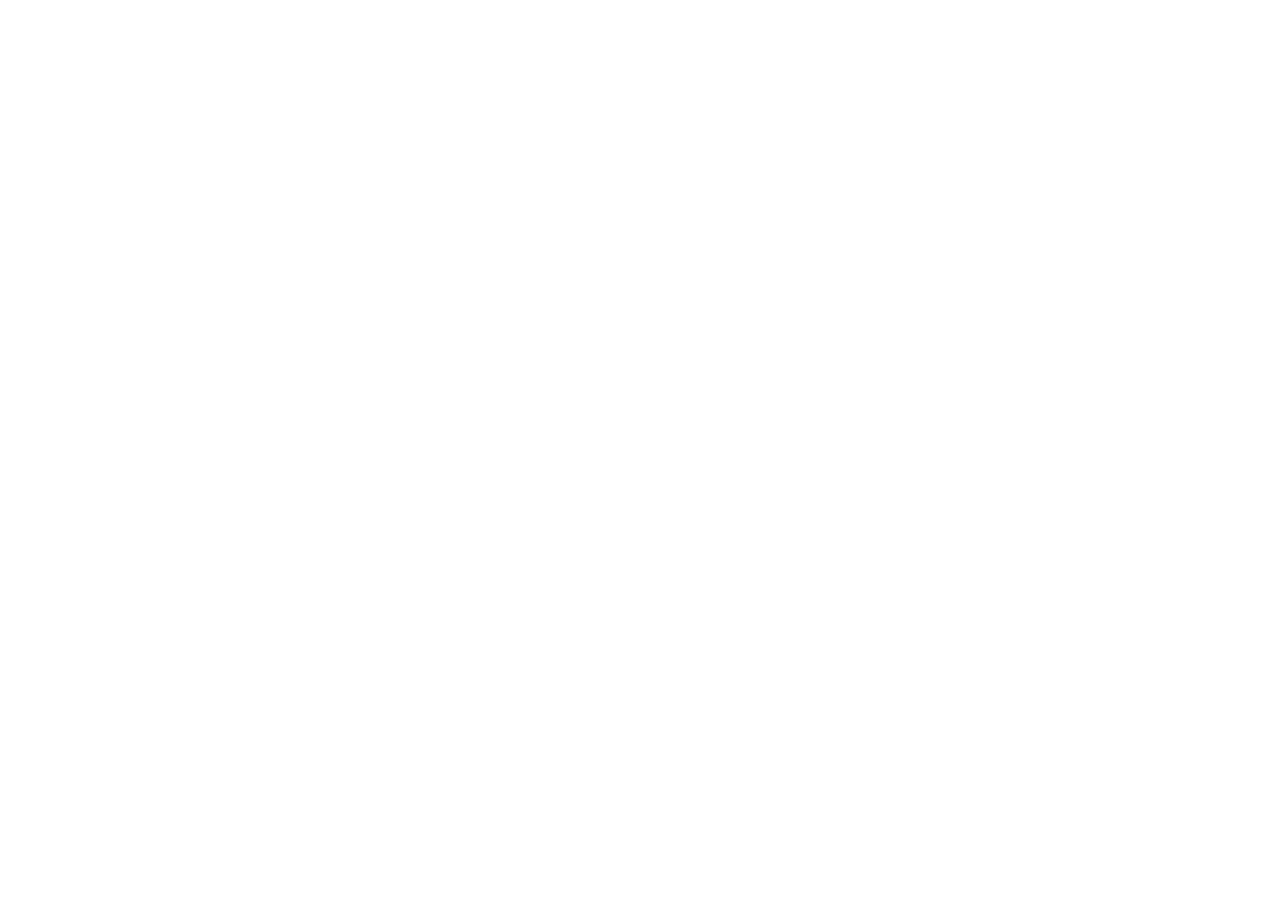
==== index.html @ 6079ed89 "create files & opening html" ====
<!DOCTYPE html>
<html lang="en">
  <head>
    <meta charset="UTF-8" />
    <meta name="viewport" content="width=device-width, initial-scale=1.0" />
    <meta http-equiv="X-UA-Compatible" content="ie=edge" />
    <title>Code Quiz</title>
    <link rel="stylesheet" href="style.css" />
    <script src="script.js"></script>
</head>
</body>

</body>
</html>
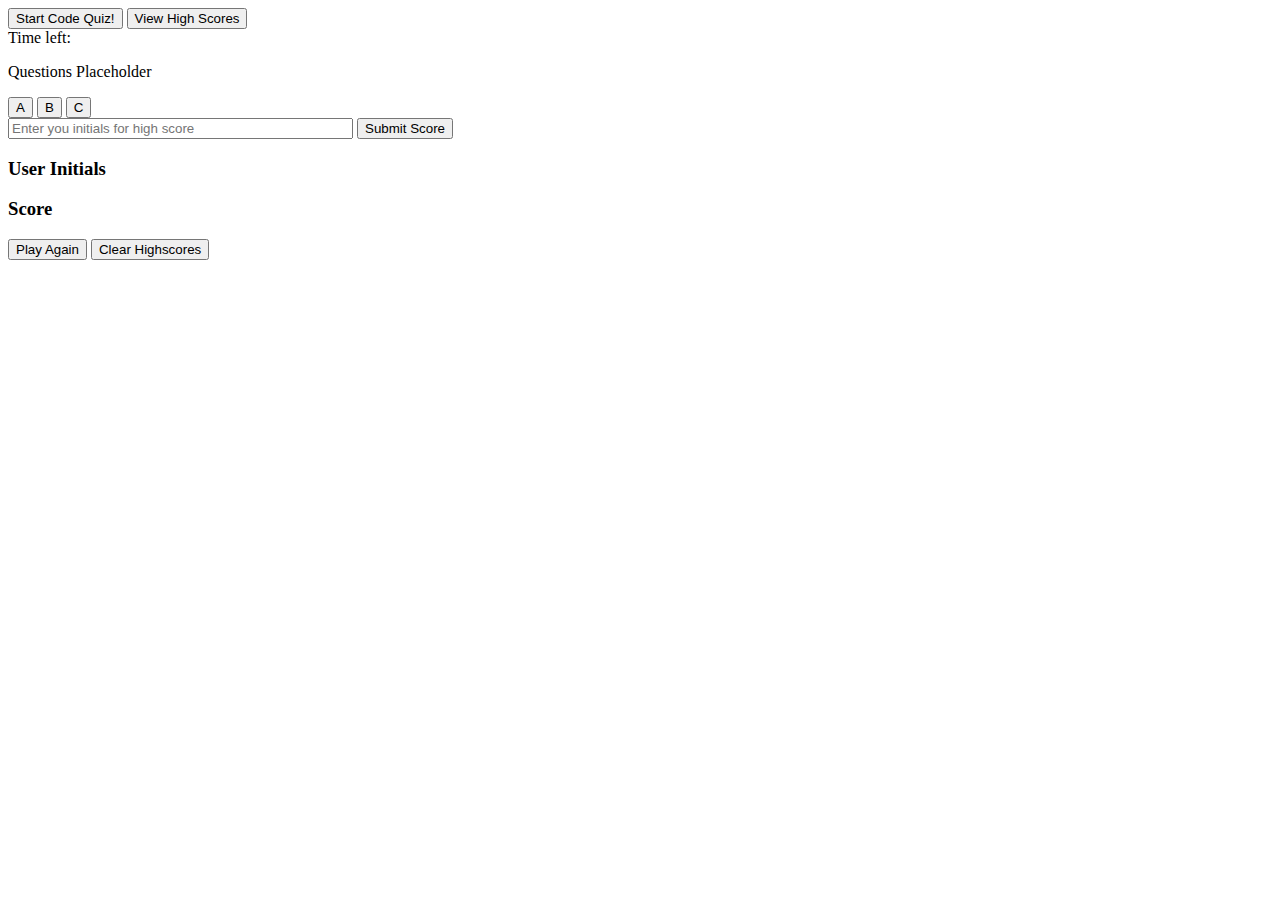
==== commit 3cc3bfc2: "create index" ====
--- a/index.html
+++ b/index.html
@@ -1,14 +1,53 @@
 <!DOCTYPE html>
 <html lang="en">
-  <head>
-    <meta charset="UTF-8" />
-    <meta name="viewport" content="width=device-width, initial-scale=1.0" />
-    <meta http-equiv="X-UA-Compatible" content="ie=edge" />
-    <title>Code Quiz</title>
-    <link rel="stylesheet" href="style.css" />
+
+<head>
+    <meta charset="UTF-8">
+    <meta name="viewport" content="width=device-width, initial-scale=1.0">
+    <title>Code Quiz Challenge</title>
+    <link rel="stylesheet" type="text/css" href="style.css">
+</head>
+
+<body>
+    <div class="container">
+
+        <div id="startpage">
+            <button id="startbtn">Start Code Quiz!</button>
+            <button id="startPageHighscore" onclick="showHighscore()">View High Scores</button>
+        </div>
+
+        <div id="quiz">
+            <div id="timer">Time left: </div>
+            <div id="questions">
+                <p>Questions Placeholder</p>
+            </div>
+            <button id="a" onclick="checkAnswer('a')">A</button>
+            <button id="b" onclick="checkAnswer('b')">B</button>
+            <button id="c" onclick="checkAnswer('c')">C</button>
+            <div id="result"></div>
+        </div>
+        <div id="gameover">
+
+            <div id="finalScore"></div>
+            <input type="text" size="40" placeholder="Enter you initials for high score" name="intials" id="initials" />
+            <button id="submitScore">Submit Score</button>
+        </div>
+        <div id=highscoreContainer>
+            <div id="high-scorePage">
+                <div id="highscore-header">
+                    <h3>User Initials</h3>
+                    <h3>Score</h3>
+                </div>
+                <div id="highscore-initials"></div>
+                <div id="highscore-score"></div>
+            </div>
+            <div id="endGameBtns">
+                <button id="playAgain" onclick="replayQuiz()">Play Again</button>
+                <button id="clearHighscore" onclick="clearScore()">Clear Highscores</button>
+            </div>
+        </div>
+    </div>
     <script src="script.js"></script>
-</head>
 </body>
 
-</body>
 </html>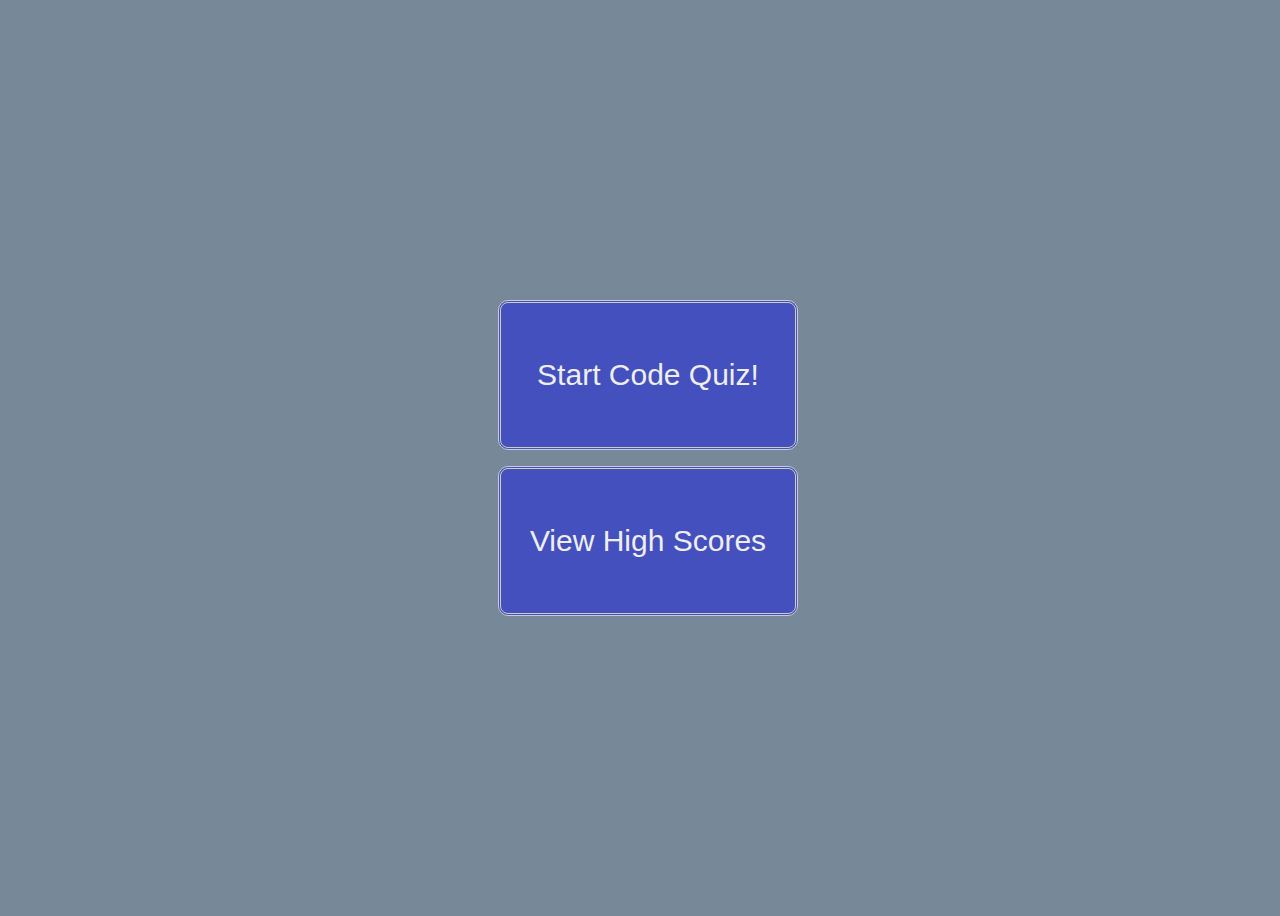
==== commit b2da1929: "last detailing" ====
--- a/index.html
+++ b/index.html
@@ -4,22 +4,21 @@
 <head>
     <meta charset="UTF-8">
     <meta name="viewport" content="width=device-width, initial-scale=1.0">
-    <title>Code Quiz Challenge</title>
-    <link rel="stylesheet" type="text/css" href="style.css">
+    <title>Code-Quiz</title>
+    <link rel="stylesheet" type="text/css" href="./assets/style.css">
 </head>
 
 <body>
     <div class="container">
-
         <div id="startpage">
             <button id="startbtn">Start Code Quiz!</button>
             <button id="startPageHighscore" onclick="showHighscore()">View High Scores</button>
         </div>
 
         <div id="quiz">
-            <div id="timer">Time left: </div>
+            <div id="timer">Time Remaining: </div>
             <div id="questions">
-                <p>Questions Placeholder</p>
+                <p>Questions</p>
             </div>
             <button id="a" onclick="checkAnswer('a')">A</button>
             <button id="b" onclick="checkAnswer('b')">B</button>
@@ -47,7 +46,7 @@
             </div>
         </div>
     </div>
-    <script src="script.js"></script>
+    <script src="./assets/script.js"></script>
 </body>
 
 </html>--- a/assets/style.css
+++ b/assets/style.css
@@ -0,0 +1,149 @@
+  
+:root{
+    background-color: lightslategray;
+    }
+    
+    li{
+        padding-bottom: 3px;
+        color: white;
+        text-shadow: 1.5px 1px 3px black;
+        list-style-type: none;
+    }
+    
+    p{
+        color: whitesmoke;
+        text-shadow: .5px .5px skyblue;
+        text-align: center;
+        font-size: 50px;
+        font-family: Arial, Helvetica, sans-serif;
+    
+    }
+
+    input{
+        text-align: center;
+    }
+    
+    .container {
+        width: 100vw;
+        height: 100vh;
+        display: flex;
+        justify-content: center;
+        align-items: center;
+        max-width: 80rem;
+        margin: 0 auto;
+      }
+    
+      button {
+        display: inline-block;
+        font-family: Arial, Helvetica, sans-serif;
+        background-color: #4450bd;
+        border-radius: 10px;
+        border: 3px double #cccccc;
+        color: #eeeeee;
+        text-align: center;
+        font-size: 30px;
+        padding: 20px;
+        width: 300px;
+        height:150px
+      }
+    
+      button:hover{
+          box-shadow: 4px 3px 6px #4450bd;
+      }
+    
+    #startpage{
+        display: flex;
+        flex-direction: column;
+        align-items: center;
+    }
+    
+    #timer{
+        font-family: sans-serif;
+        background-color: lightslategray;
+        color: #eeeeee;
+        font-size: x-large;
+        text-shadow: .5px .5px skyblue;
+        text-align: center;
+    }
+    #quiz {
+        display: none;
+    }
+    
+    #result {
+        display: none;
+    }
+    
+    #gameover {
+        text-align: center;
+        display: none;
+        flex-direction: column;
+        align-items: center;
+    }
+    
+    #highScore{
+        height: 1.5rem;
+        border: groove 2px;
+    }
+    
+    #high-scorePage{
+        display: none;
+        width: 50%;
+        border: solid;
+        border-color: silver;
+        border-bottom-style: groove;
+        padding-bottom: .3rem;
+        background: lightsteelblue;
+    }
+    
+    #highscore-header{
+        display:flex;
+        justify-content: space-around;
+        border-bottom-style: outset;
+        margin-bottom: .5rem;
+        background-color: #5e6df1;
+        color: #eeeeee;
+        font-family: sans-serif;
+    }
+    #highscoreContainer{
+        height: 100%;
+        width: 100%;
+        display: none;
+        flex-direction: column;
+        align-items: center;
+        justify-content: center;
+    }
+    
+    #initials{
+        margin: .5rem;
+        height: 1.75rem;
+    }
+    
+    #highscore-initials{
+        display: inline-block;
+        padding-left: 9.5rem;
+        font-family: sans-serif;
+        font-weight: bold;
+    }
+    
+    #highscore-score{
+        float: right;
+        padding-right: 8.75rem;
+        font-family: sans-serif;
+        font-weight: bold;
+    }
+    
+    #finalScore{
+        padding-bottom: 0.5rem;
+        font-size: x-large;
+        font-family: sans-serif;
+        font-weight: bold;
+        color: whitesmoke
+    }
+    
+    #endGameBtns{
+        display: none;
+    }
+
+    #startbtn{
+        margin-bottom: 1rem;
+    }